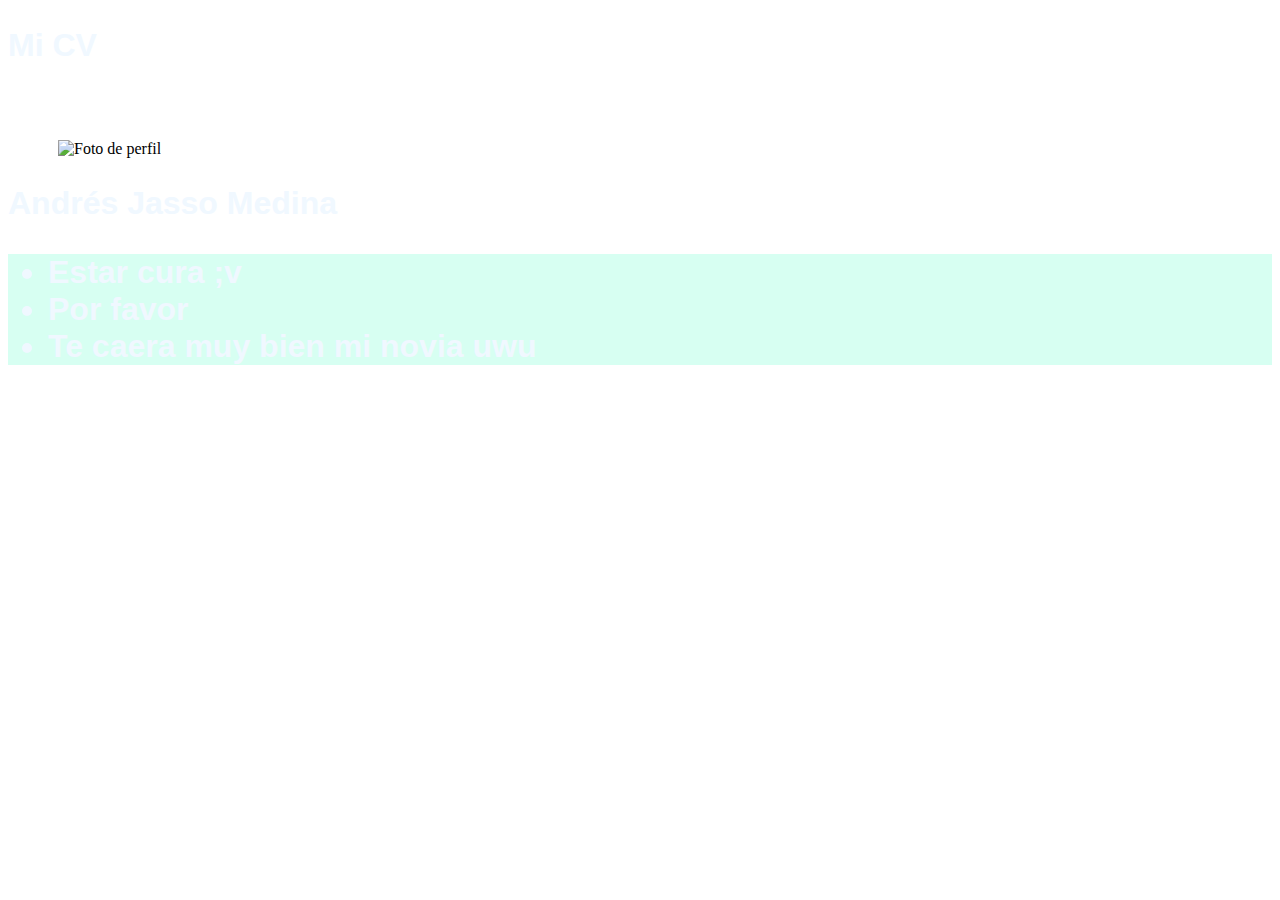
==== MiPrimerCV/index.html @ e8b23cf5 "Mi Primer CV V.1" ====
<!DOCTYPE html>
<html lang="en">
<head>
    <meta charset="UTF-8">
    <meta name="viewport" content="width=device-width, initial-scale=1.0">
    <title>Mi CV</title>
    <link rel="stylesheet" href="styles.css">
</head>
<body>
    <h2 class = 'titulo'>Mi CV</h2>
    <img class = 'image-profile'
    src ='https://static8.depositphotos.com/1377527/923/i/600/depositphotos_9239741-stock-photo-profile-of-smiling-young-woman.jpg'
    alt = 'Foto de perfil'>
    <h2 class = 'nombre'>Andrés Jasso Medina</h2>
    <p class = 'profile-description'></p>
    <ul class = 'skills'>
        <li>
            Estar cura ;v
        </li>
        <li>
            Por favor
        </li>
        <li>
            Te caera muy bien mi novia uwu
        </li>
    </ul>
</body>
</html>
---- MiPrimerCV/styles.css ----
body{
    background-image: url(https://w0.peakpx.com/wallpaper/776/418/HD-wallpaper-constellations-alec-holowka-animals-game-gaming-jacksepticeye-night-in-the-woods-nitw-scott-benson.jpg);
    background-size: auto;
    /* opacity: 0.7; */
}

.image-profile{
    margin-left: 50px;
    margin-top: 50px;
}

.titulo{
    font-family: Verdana, Geneva, Tahoma, sans-serif;
    font-weight: bold;
    font-size: xx-large;
    color: aliceblue;
}

.nombre{
    font-family: Verdana, Geneva, Tahoma, sans-serif;
    font-weight: bold;
    font-size: xx-large;
    color: aliceblue;
}

.skills{
    font-family: Verdana, Geneva, Tahoma, sans-serif;
    font-weight: bold;
    font-size: xx-large;
    color: aliceblue;
    background-color: rgba(127, 255, 212, 0.311);
}
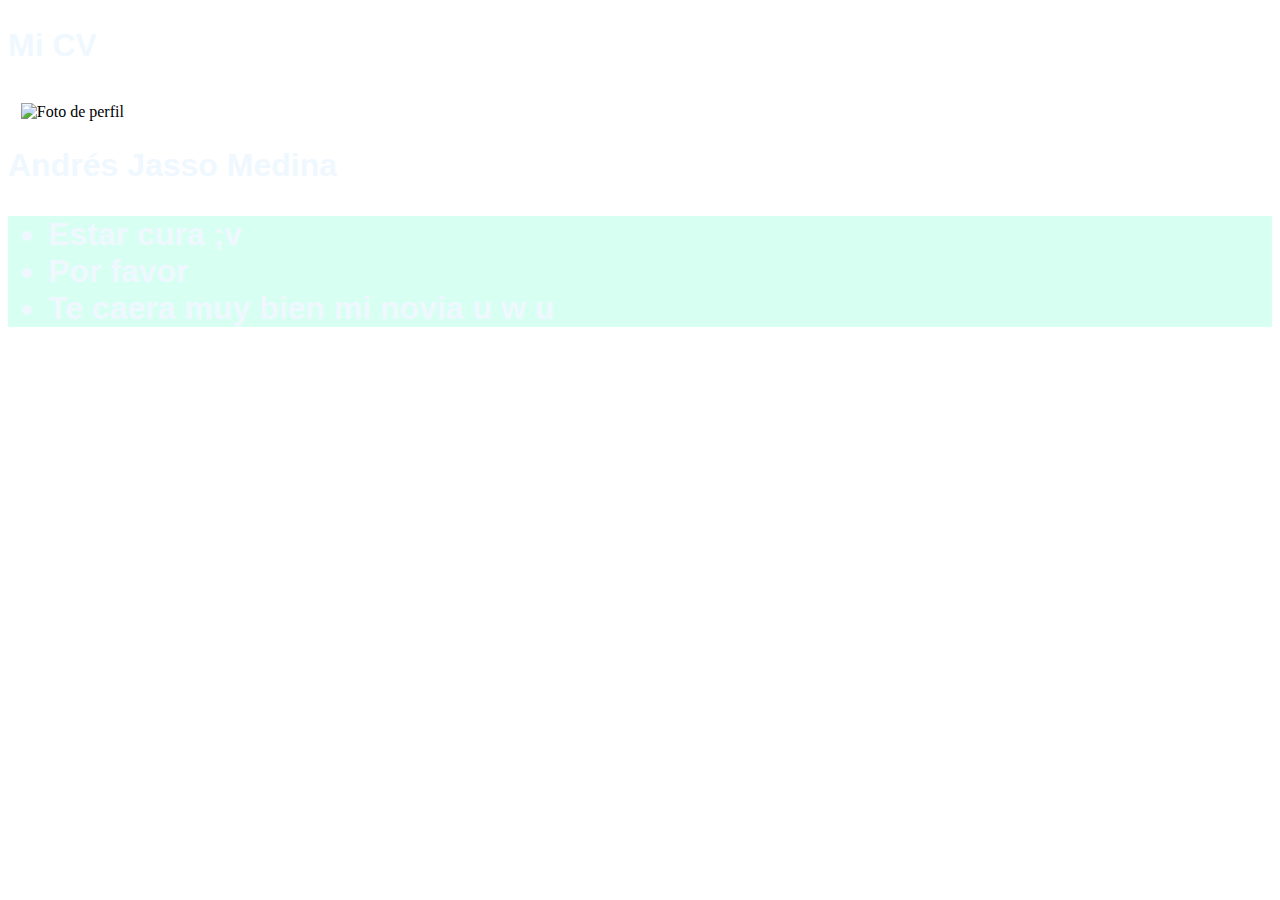
==== commit 753fec94: "Creacion 'clon de pinterest'" ====
--- a/MiPrimerCV/index.html
+++ b/MiPrimerCV/index.html
@@ -21,7 +21,7 @@
             Por favor
         </li>
         <li>
-            Te caera muy bien mi novia uwu
+            Te caera muy bien mi novia u w u
         </li>
     </ul>
 </body>
--- a/MiPrimerCV/styles.css
+++ b/MiPrimerCV/styles.css
@@ -5,8 +5,8 @@
 }
 
 .image-profile{
-    margin-left: 50px;
-    margin-top: 50px;
+    margin-left: 1vw;
+    margin-top: 1vw;
 }
 
 .titulo{
